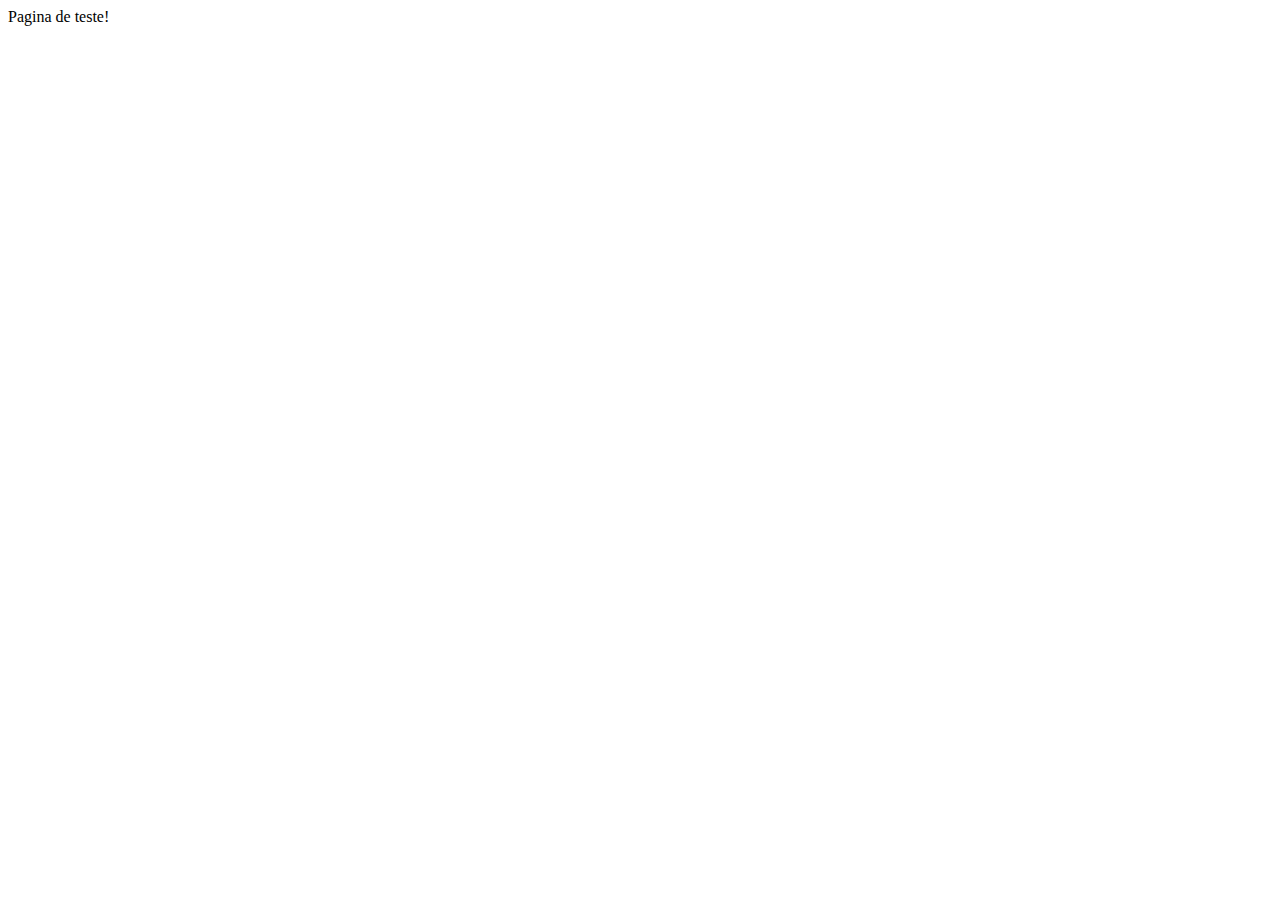
==== index.html @ 10c24db8 "Test gh=pages" ====
<!DOCTYPE html>
<html>
<head>
	<meta charset="utf-8">
	<meta http-equiv="x-ua-compatible" content="ie=edge">
	<meta name="viewport" content="width=device-width, initial-scale=1">
	<title>Oscar nos ultimos 5 anos</title>
</head>
<body>
Pagina de teste!
</body>
</html>
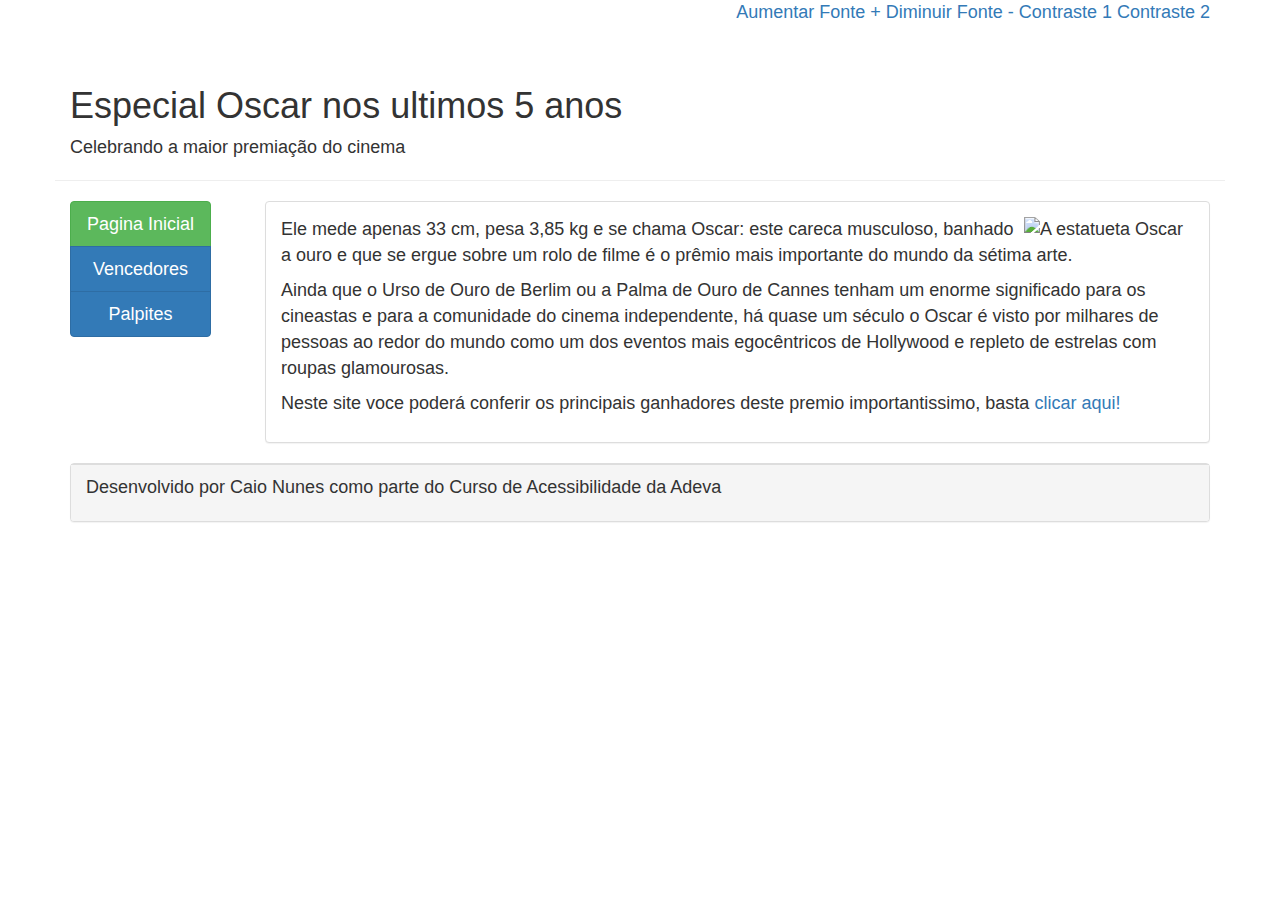
==== commit ac865245: "Workout" ====
--- a/index.html
+++ b/index.html
@@ -1,12 +1,64 @@
 <!DOCTYPE html>
-<html>
+<html lang="pt-BR">
 <head>
 	<meta charset="utf-8">
 	<meta http-equiv="x-ua-compatible" content="ie=edge">
 	<meta name="viewport" content="width=device-width, initial-scale=1">
 	<title>Oscar nos ultimos 5 anos</title>
+	<link rel="stylesheet" type="text/css" href="https://maxcdn.bootstrapcdn.com/bootstrap/3.3.7/css/bootstrap.min.css">
+	<link rel="stylesheet" type="text/css" href="base.css">
 </head>
-<body>
-Pagina de teste!
+<body style="font-size:1.8em">
+<div class="container">
+	<div class="row">
+		<div class="col-lg-12">
+			<nav class="pull-right access">
+				<a href="#menu" accesskey="1" class="sr-only">Pular para Menu</a>
+				<a href="#content" accesskey="2" class="sr-only">Pular para Conteudo</a>
+				<a href="#" id="max-font">Aumentar Fonte +</a>
+				<a href="#" id="min-font">Diminuir Fonte -</a>
+				<a href="#" id="contrast-1">Contraste 1</a>
+				<a href="#" id="contrast-2">Contraste 2</a>
+				<span id="remove-contrast"></span>
+			</nav>
+		</div>
+		<header>
+			<div class="col-lg-12 page-header">
+				<h1>Especial Oscar nos ultimos 5 anos</h1>
+				<p>Celebrando a maior premiação do cinema</p>
+			</div>
+			<div class="col-lg-2">
+				<div class="btn-group-vertical" role="menu" id="menu">
+					<a href="/" class="btn btn-default btn-lg btn-success" role="menuitem">Pagina Inicial</a>
+					<a href="/winners.html" class="btn btn-default btn-lg btn-primary" role="menuitem">Vencedores</a>
+					<a href="/form.html" class="btn btn-default btn-lg btn-primary" role="menuitem">Palpites</a>
+				</div>
+			</div>
+		</header>
+		<main>
+			<div class="col-lg-10">
+				<div class="panel panel-default" id="content">
+					<div class="panel-body">
+						<img src="http://icons.iconarchive.com/icons/harwen/oscars/256/oscar-icon.png" class="pull-right" width="170" alt="A estatueta Oscar" title="A estatueta Oscar">
+						<p>Ele mede apenas 33 cm, pesa 3,85 kg e se chama Oscar: este careca musculoso, banhado a ouro e que se ergue sobre um rolo de filme é o prêmio mais importante do mundo da sétima arte.</p>
+
+						<p>Ainda que o Urso de Ouro de Berlim ou a Palma de Ouro de Cannes tenham um enorme significado para os cineastas e para a comunidade do cinema independente, há quase um século o Oscar é visto por milhares de pessoas ao redor do mundo como um dos eventos mais egocêntricos de Hollywood e repleto de estrelas com roupas glamourosas.</p>
+
+						<p>Neste site voce poderá conferir os principais ganhadores deste premio importantissimo, basta <a href="/winners.html" title="">clicar aqui!</a></p>
+					</div>
+				</div>
+			</div>
+		</main>
+		<footer class="col-lg-12">
+			<div class="panel panel-default">
+  				<div class="panel-footer"><p>Desenvolvido por Caio Nunes como parte do Curso de Acessibilidade da Adeva</p></div>
+			</div>
+		</footer>
+	</div>
+</div>
+
+<p></p>
+<script src="https://code.jquery.com/jquery-2.2.4.min.js"></script>
+<script type="text/javascript" src="main.js"></script>
 </body>
 </html>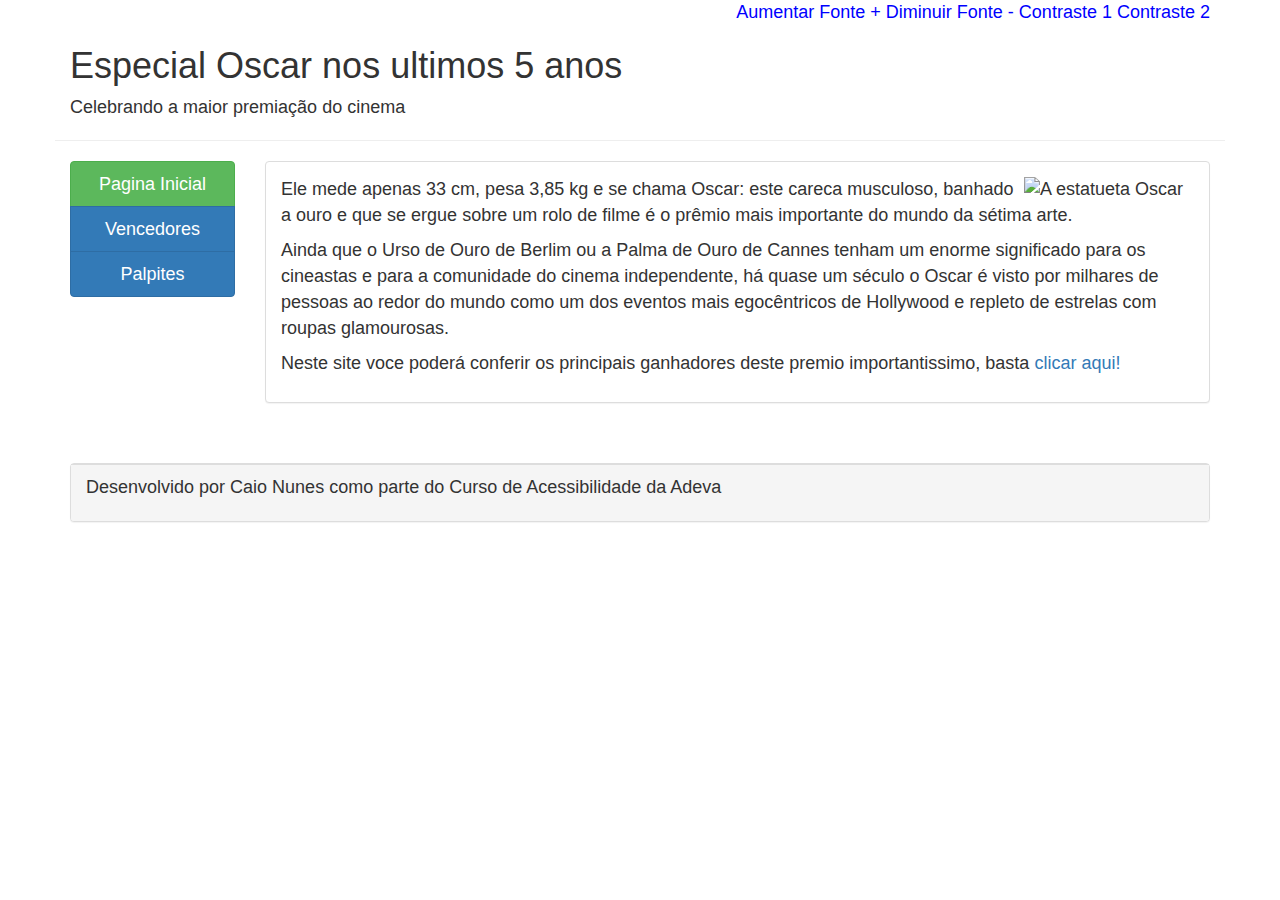
==== commit 811167af: "Fix menu" ====
--- a/index.html
+++ b/index.html
@@ -29,9 +29,9 @@
 			</div>
 			<div class="col-lg-2">
 				<div class="btn-group-vertical" role="menu" id="menu">
-					<a href="/" class="btn btn-default btn-lg btn-success" role="menuitem">Pagina Inicial</a>
-					<a href="/winners.html" class="btn btn-default btn-lg btn-primary" role="menuitem">Vencedores</a>
-					<a href="/form.html" class="btn btn-default btn-lg btn-primary" role="menuitem">Palpites</a>
+					<a href="/accessibility/" class="btn btn-default btn-lg btn-success" role="menuitem">Pagina Inicial</a>
+					<a href="/accessibility/winners.html" class="btn btn-default btn-lg btn-primary" role="menuitem">Vencedores</a>
+					<a href="/accessibility/form.html" class="btn btn-default btn-lg btn-primary" role="menuitem">Palpites</a>
 				</div>
 			</div>
 		</header>
--- a/base.css
+++ b/base.css
@@ -0,0 +1,41 @@
+.negative body,
+.negative .panel,
+.negative .panel-footer,
+.negative .btn,
+.negative a,
+.negative a:hover,
+.negative a:visited,
+.negative a:focus{
+	background: #333;
+	color: #FFF;
+}
+.negative-alternative body,
+.negative-alternative .panel,
+.negative-alternative .panel-footer,
+.negative-alternative .btn,
+.negative-alternative a,
+.negative-alternative a:hover,
+.negative-alternative a:visited,
+.negative-alternative a:focus{
+	background: yellow;
+	color: purple;
+}
+.page-header{
+	margin-top: 0
+}
+.access a{
+	color: blue;
+}
+.panel h2{
+	margin-top: 0
+}
+.btn-group, .btn-group-vertical{
+	width: 100%;
+}
+.btn{
+	font-size: inherit;
+	white-space: normal;
+}
+footer{
+	margin-top: 40px;
+}